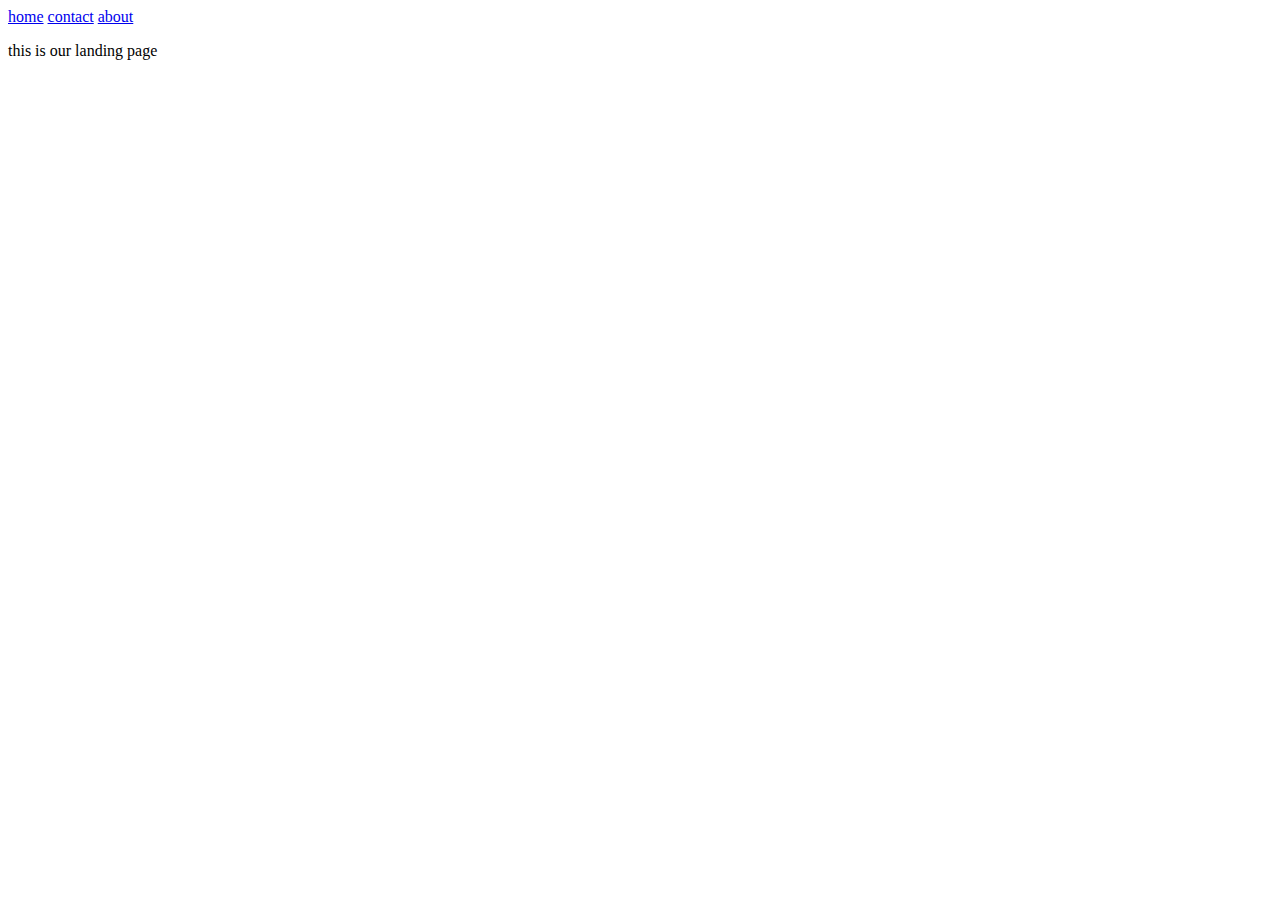
==== index.html @ cecfb7d5 "Created ecommerce file" ====
<!DOCTYPE html>
<html lang="en">
<head>
    <meta charset="UTF-8">
    <meta name="viewport" content="width=device-width, initial-scale=1.0">
    <title>Document</title>
    <link rel="stylesheet" href="index.css">
</head>
<body>
    <a href="/index.html">home</a>
    <a href="/contactus.html">contact</a>
    <a href="/aboutus.html">about</a>
    <p>
        this is our landing page
    </p>
    </body>
</html>
---- index.css ----
box{
    background-color: brown;
}
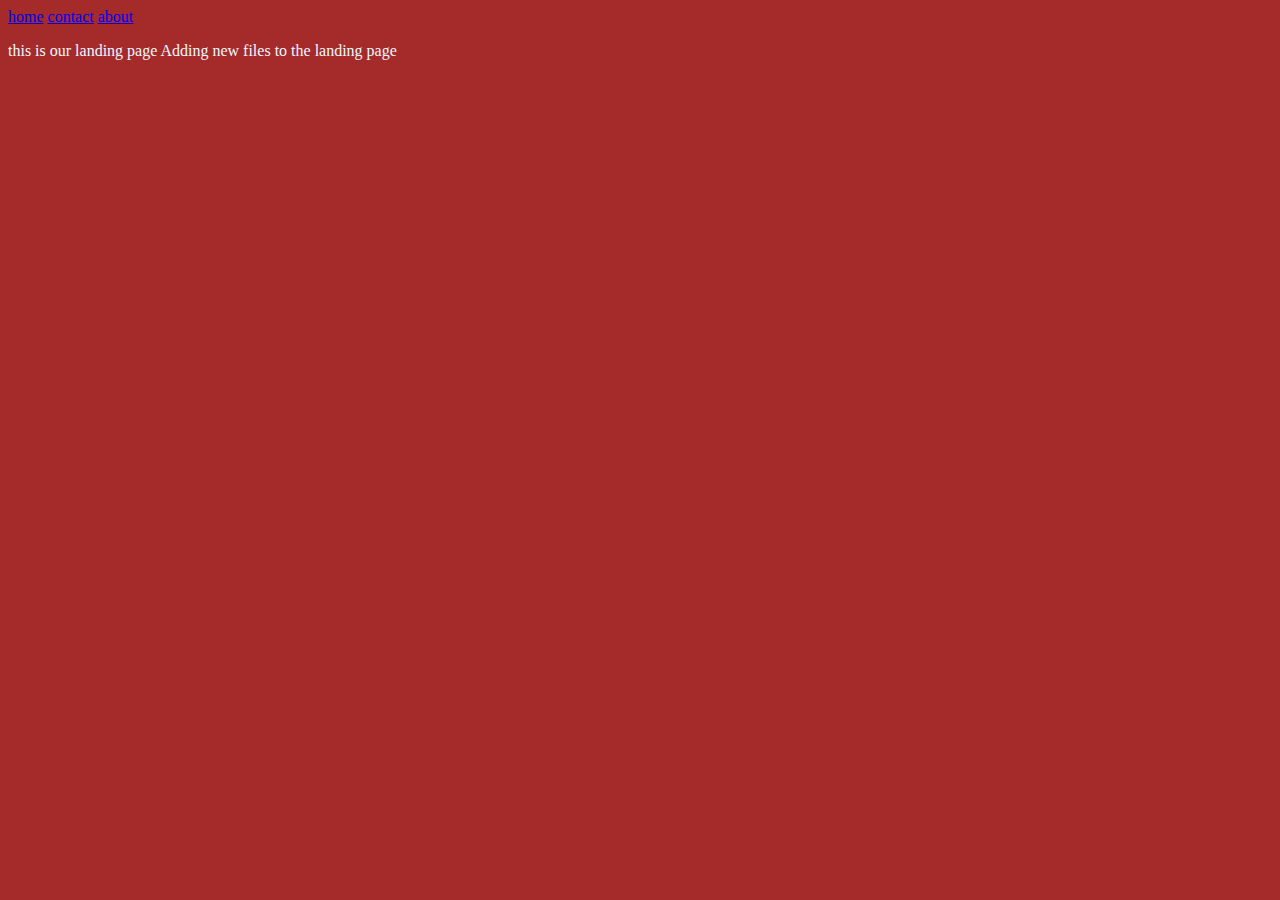
==== commit e3015e92: "adding new files to the landing page" ====
--- a/index.html
+++ b/index.html
@@ -11,7 +11,7 @@
     <a href="/contactus.html">contact</a>
     <a href="/aboutus.html">about</a>
     <p>
-        this is our landing page
+        this is our landing page Adding new files to the landing page
     </p>
     </body>
 </html>--- a/index.css
+++ b/index.css
@@ -1,3 +1,4 @@
-box{
+body{
     background-color: brown;
+    color: aliceblue;
 }
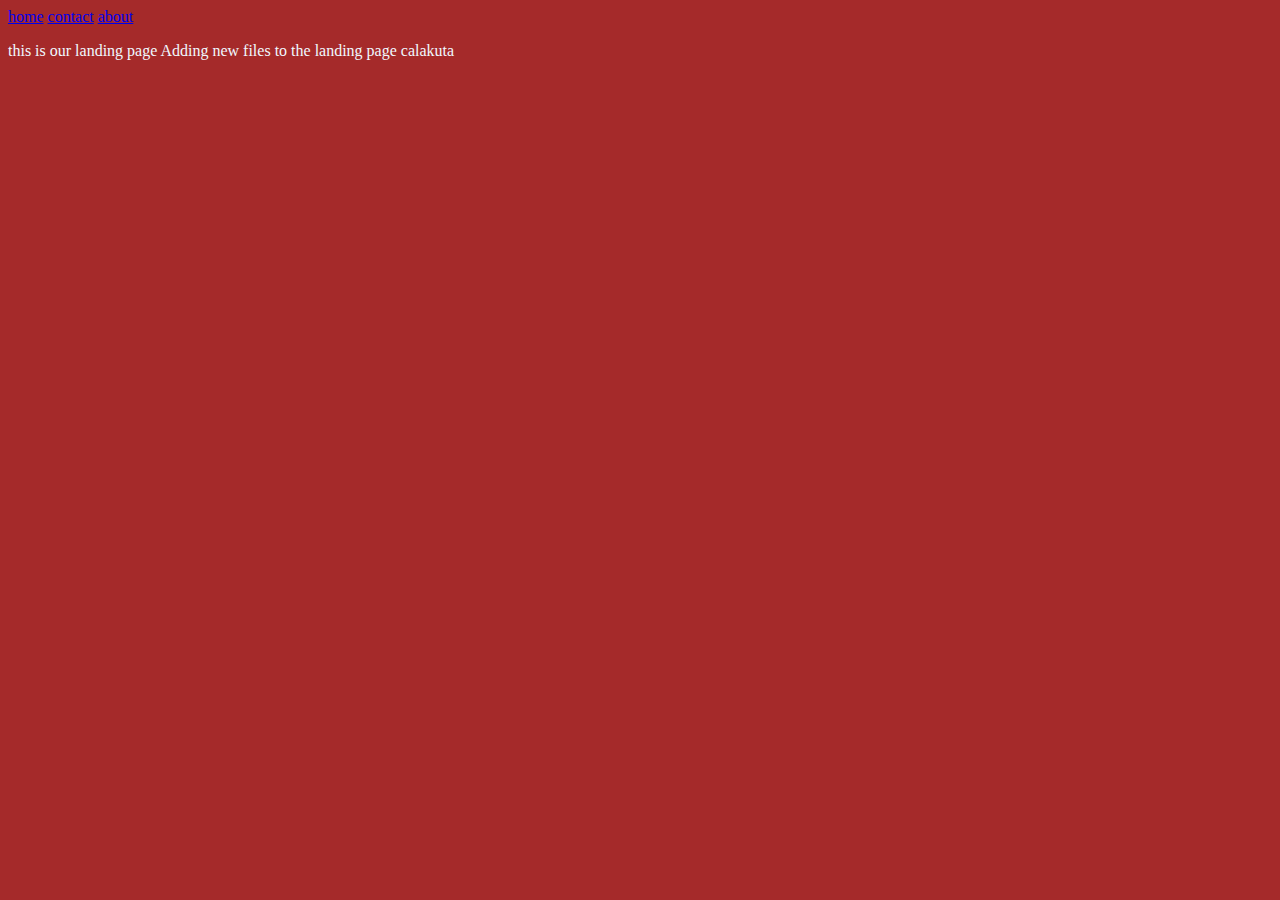
==== commit 89c7b3c2: "calakuta" ====
--- a/index.html
+++ b/index.html
@@ -11,7 +11,7 @@
     <a href="/contactus.html">contact</a>
     <a href="/aboutus.html">about</a>
     <p>
-        this is our landing page Adding new files to the landing page
+        this is our landing page Adding new files to the landing page calakuta
     </p>
     </body>
 </html>